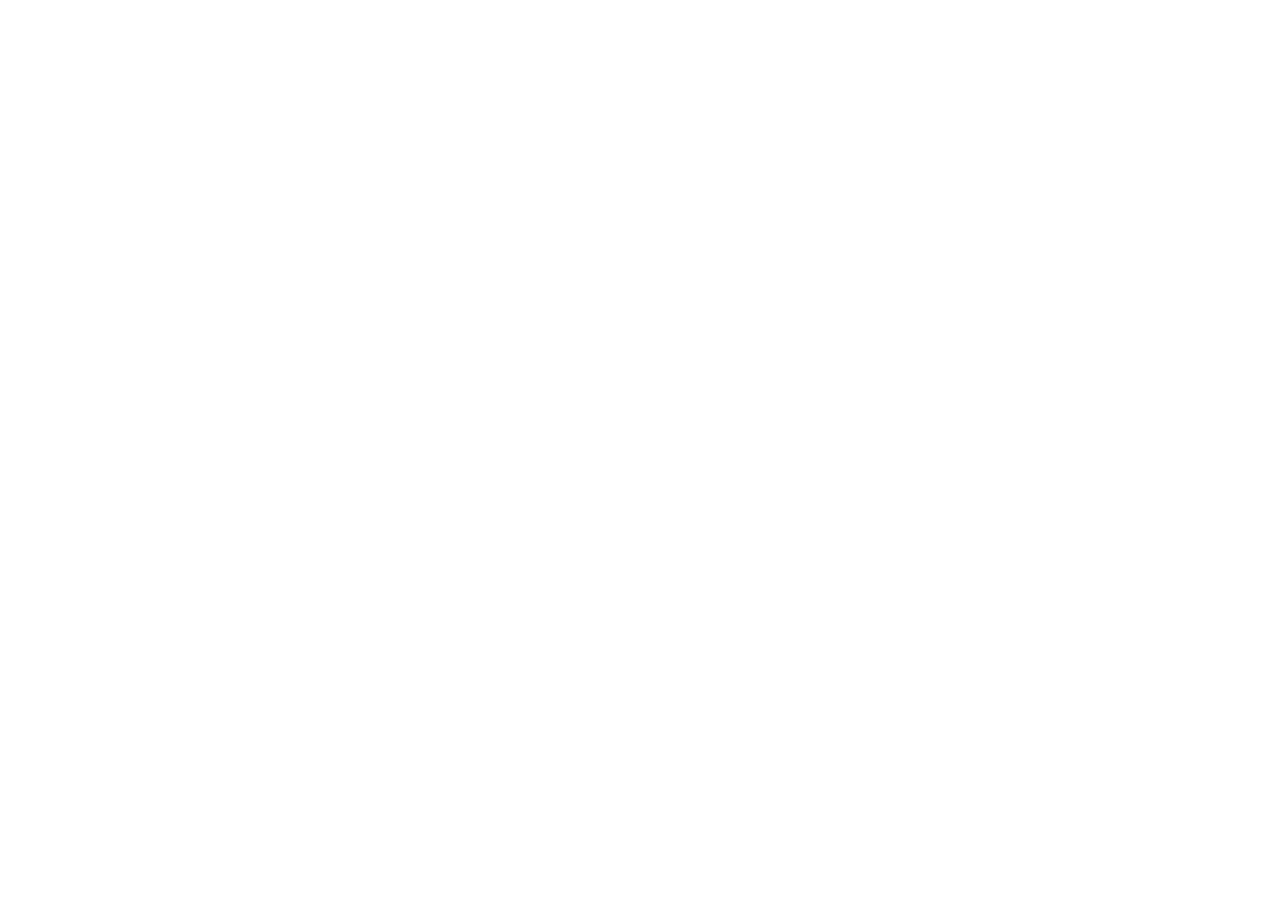
==== beginner/box.html @ abe6ca18 "1" ====
<!DOCTYPE html>
<html>
    <head>
        <meta charset="utf-8">
        <script src="box.js" defer></script>
        <link rel="stylesheet" href="box.css">
    </head>
    <body>
        <div id="box"></div>
        <div id="hishigata"></div>
    </body>
</html>
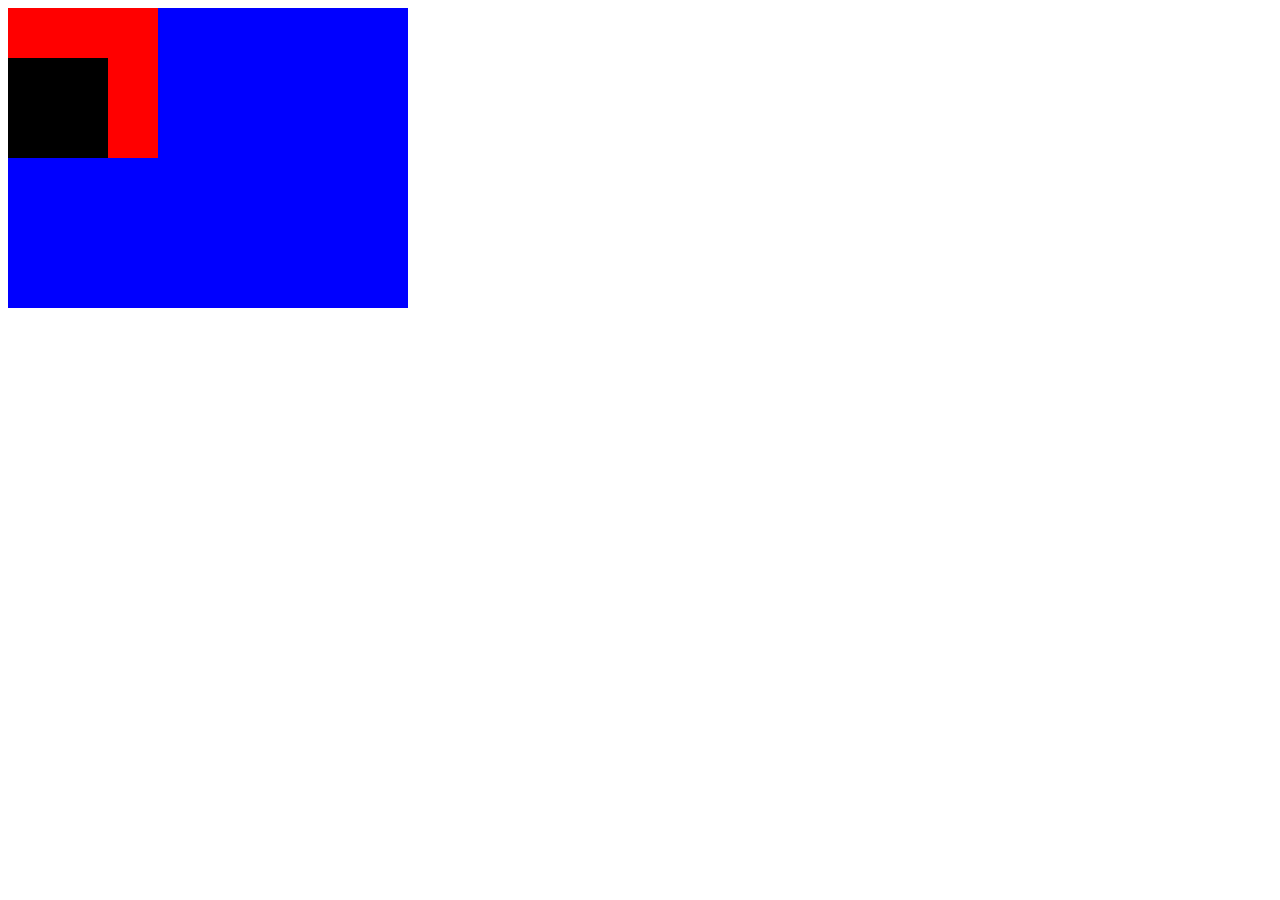
==== commit 3adf0c67: "1" ====
--- a/beginner/box.html
+++ b/beginner/box.html
@@ -6,7 +6,12 @@
         <link rel="stylesheet" href="box.css">
     </head>
     <body>
-        <div id="box"></div>
-        <div id="hishigata"></div>
+        <!-- <div id="box"></div> -->
+        <!-- <div class="hishigata" id="makeImg"></div> -->
+        <div class="parent">
+        <div class="red">
+        <div class="black"></div>
+            </div>
+        </div>
     </body>
 </html>
--- a/beginner/box.css
+++ b/beginner/box.css
@@ -0,0 +1,41 @@
+.box{
+    width:20px;
+    height:20px;
+    background-color:black;
+}
+.hishigata{
+    position:relative;
+    margin:auto;
+    width:150px;
+    height:100px;
+}
+.hishigata::after{
+    content:"";
+    top:0;
+    left:0;
+    position:absolute;
+    width:150px;
+    height:100px;
+    background:linear-gradient(to bottom,#99ccff,#0059b3);
+    transform:skew(-20deg);
+}
+.parent{
+    width:400px;
+    height:300px;
+    background:blue;
+    position:relative;
+}
+.black{
+    width:100px;
+    height:100px;
+    background:black;
+    position:absolute;
+    bottom:0;
+    left:0;
+}
+.red{
+    width:150px;
+    height:150px;
+    background:red;
+    position:absolute;
+}
